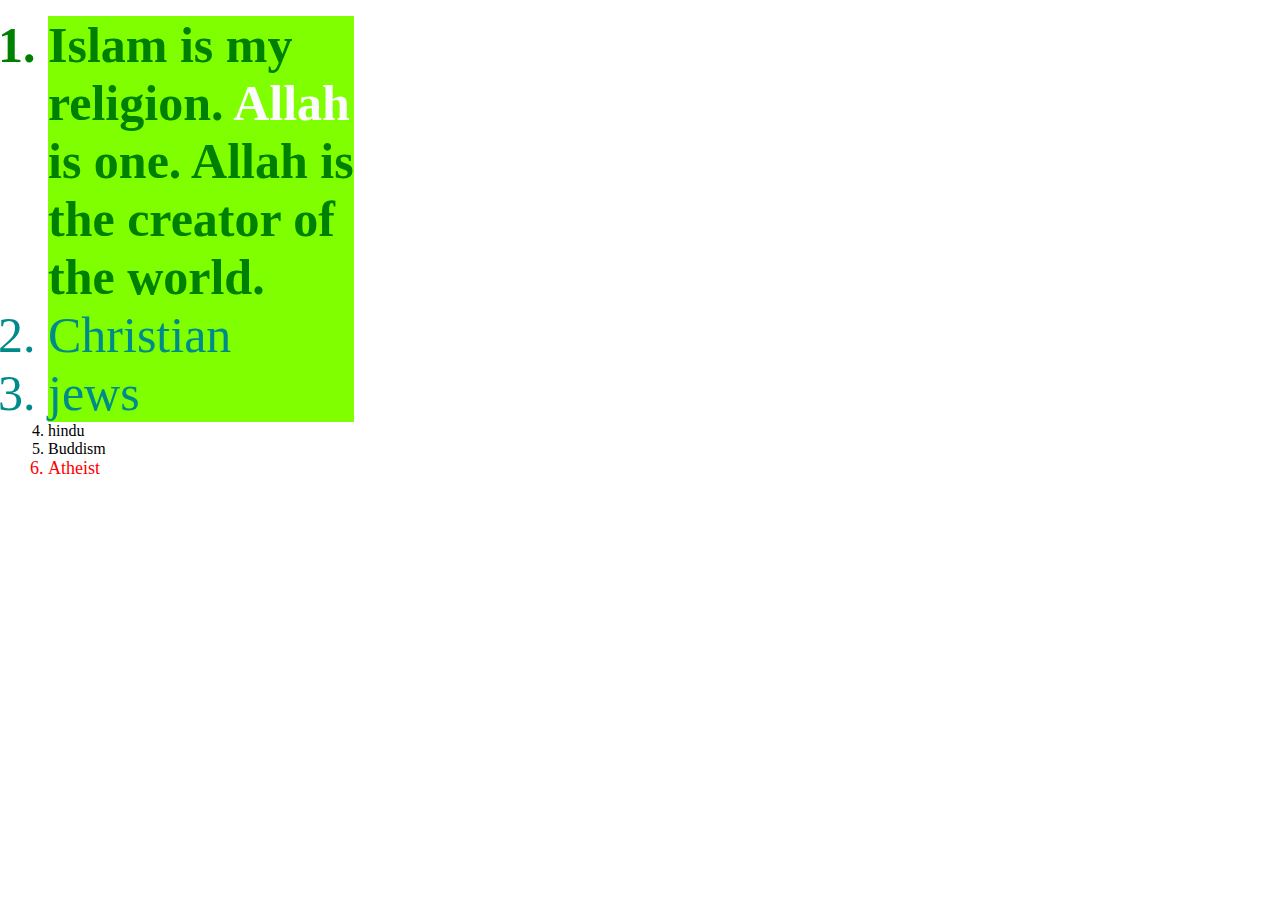
==== population.html @ ae8035a8 "new site" ====
<!DOCTYPE html>
<html lang="en">
<head>
    <meta charset="UTF-8">
    <title>Document</title>
    <style>
        
        #receivable{
            color: green;
            
        }
        #Danger{
            font-size: large;
            color: red;
        }
        .ahle-kitab{
            font-size: 18px;
            color: darkcyan;
        }
        .one-god{
            background-color: chartreuse;
            font-size: 50px;
            width: 25%;
        }
        .creator{
            color: #fcfcfd;
        }
       


    </style>
</head>
<body>
    <ol>
        <b><li id="receivable" class="one-god">Islam is my religion. <span class="creator"> Allah</span> is one. Allah is the creator of the world.</li></b>
        <li class="ahle-kitab one-god">Christian</li>
        <li class="ahle-kitab one-god">jews</li>
        <li>hindu</li>
        <li>Buddism</li>
        <li id="Danger">Atheist</li>
    </ol>
</body>
</html>
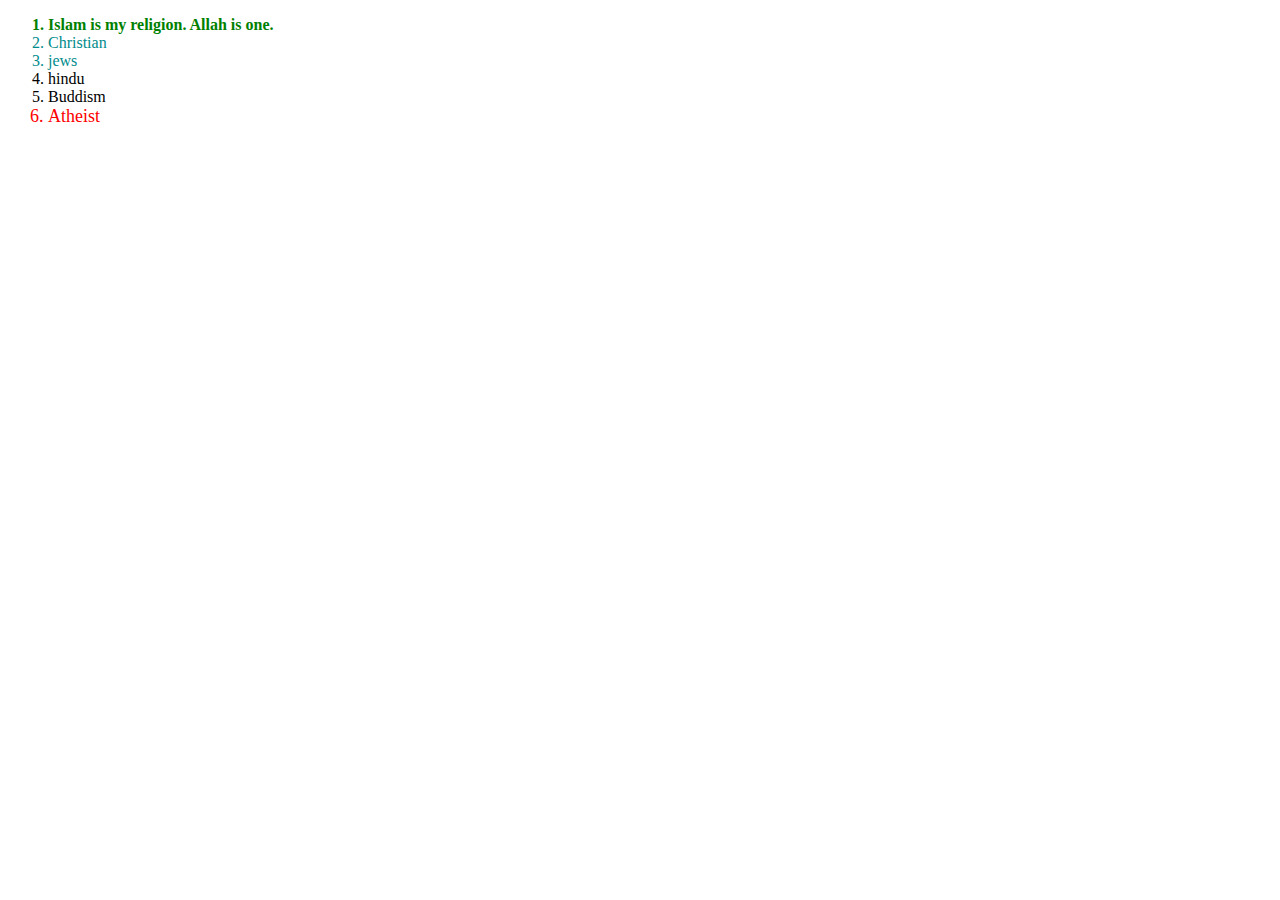
==== commit fe506148: "population" ====
--- a/population.html
+++ b/population.html
@@ -14,16 +14,14 @@
             color: red;
         }
         .ahle-kitab{
-            font-size: 18px;
             color: darkcyan;
         }
-        .one-god{
-            background-color: chartreuse;
-            font-size: 50px;
-            width: 25%;
+        .one-god:hover{
+            color: chartreuse;
         }
-        .creator{
-            color: #fcfcfd;
+        .creator:hover{
+            color: blue;
+            font-size: larger;
         }
        
 
@@ -32,7 +30,7 @@
 </head>
 <body>
     <ol>
-        <b><li id="receivable" class="one-god">Islam is my religion. <span class="creator"> Allah</span> is one. Allah is the creator of the world.</li></b>
+        <b><li id="receivable" class="one-god"> <span class="one-god"> Islam</span> is my religion. <span class="creator"> Allah</span> is one.</li></b>
         <li class="ahle-kitab one-god">Christian</li>
         <li class="ahle-kitab one-god">jews</li>
         <li>hindu</li>
